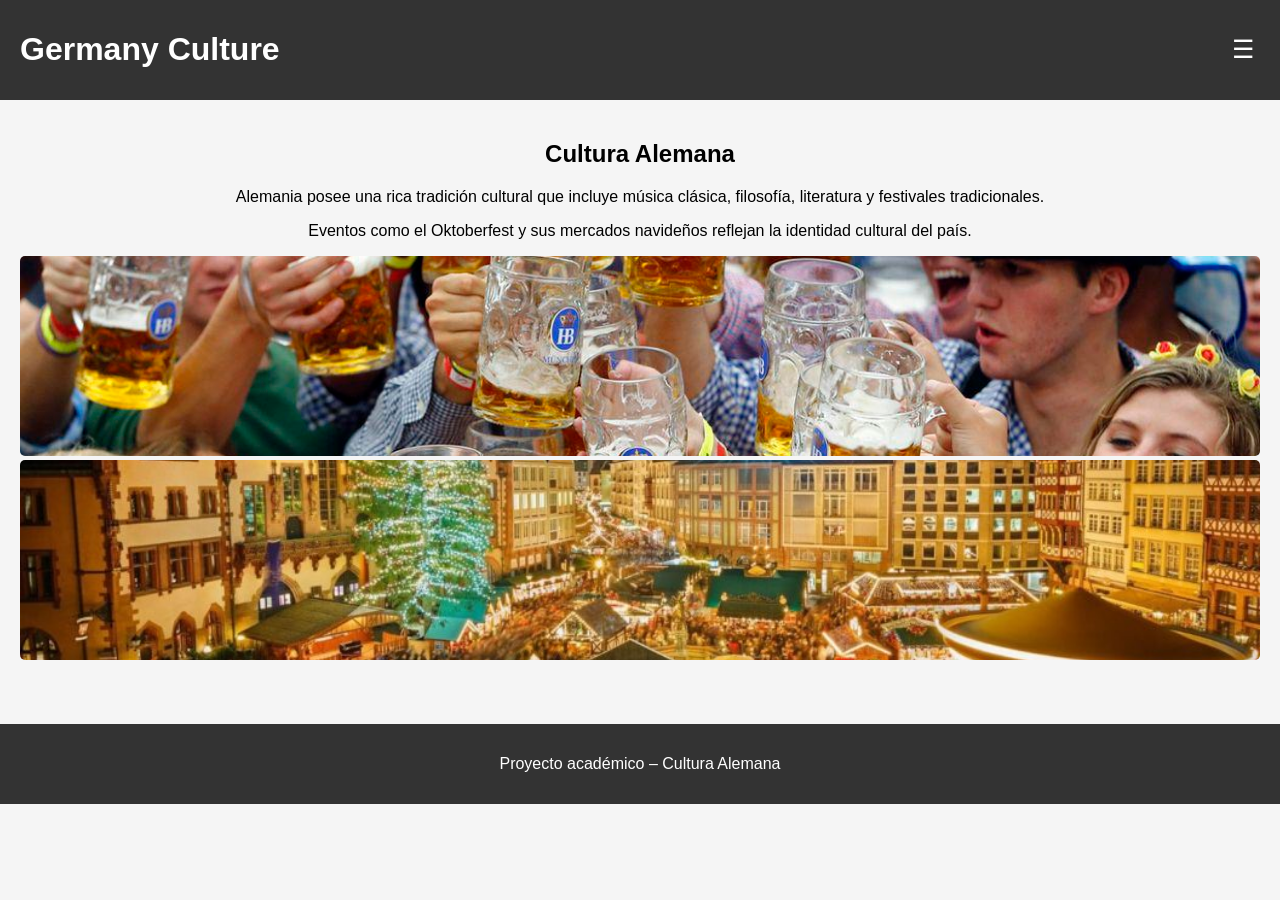
==== cultura.html @ 700c4723 "Add files via upload" ====
<!DOCTYPE html>
<html lang="es">

<head>
<meta charset="UTF-8">
<meta name="viewport" content="width=device-width, initial-scale=1.0">

<title>Cultura de Alemania</title>

<link rel="stylesheet" href="css/styles.css">

</head>

<body>

<header>

<h1>Germany Culture</h1>
<button class="menu-btn" onclick="toggleMenu()">☰</button>

<nav id="sidebar">
<ul>
<li><a href="index.html">Inicio</a></li>
<li><a href="cultura.html">Cultura</a></li>
<li><a href="innovacion.html">Innovación</a></li>
<li><a href="gastronomia.html">Gastronomía</a></li>
</ul>
</nav>

</header>

<section class="content">

<h2>Cultura Alemana</h2>

<p>
Alemania posee una rica tradición cultural que incluye música clásica,
filosofía, literatura y festivales tradicionales.
</p>

<p>
Eventos como el Oktoberfest y sus mercados navideños reflejan
la identidad cultural del país.
</p>


<img class="section-img" src="imagenes/Cultura 1.jpg" alt="Cultura alemana">

<img class="section-img" src="imagenes/Cultura 2.jpg" alt="Cultura alemana">
</section>

<footer>

<p>Proyecto académico – Cultura Alemana</p>

</footer>

<script>

function toggleMenu() {
document.getElementById("sidebar").classList.toggle("active");
}

</script>
</body>
</html>
---- css/styles.css ----
body{
font-family: Arial, sans-serif;
margin:0;
background:#f5f5f5;
}

/* HEADER */

header{
background:#333;
color:white;
display:flex;
align-items:center;
justify-content:space-between;
padding:10px 20px;
}

.logo{
font-size:18px;
font-weight:bold;
}

/* BOTON MENU */

.menu-btn{
font-size:25px;
background:none;
border:none;
color:white;
cursor:pointer;
}

/* MENU LATERAL */

#sidebar{
position:fixed;
top:0;
left:-220px;
width:200px;
height:100%;
background:#444;
padding-top:60px;
transition:0.3s;
}

#sidebar ul{
list-style:none;
padding:0;
}

#sidebar li{
padding:15px;
}

#sidebar a{
color:white;
text-decoration:none;
}

#sidebar a:hover{
color:#ffcc00;
}

/* CUANDO SE ABRE */

#sidebar.active{
left:0;
}

/* CONTENIDO */

.container{
margin-left:0;
padding:20px;
}

/* HERO */

.hero{
background:#ddd;
border:4px solid #222;
padding:40px;
text-align:center;
margin-bottom:30px;
}

.hero img{
width:100%;
max-height:350px;
object-fit:cover;
}

/* INTRO */

.intro{
background:#444;
color:white;
padding:30px;
text-align:center;
margin-bottom:30px;
}

/* FEATURES */

.features{
display:flex;
flex-wrap:wrap;
justify-content:center;
gap:20px;
}

.feature{
max-width:300px;
text-align:center;
}

.section-img{
width:100%;
height:200px;
object-fit:cover;
border-radius:5px;
}

/* CONTENT PAGES */

.content{
padding:20px;
text-align:center;
}

/* FOOTER */

footer{
background:#333;
color:white;
text-align:center;
padding:15px;
margin-top:40px;
}

/* ACCESIBILIDAD */

a:focus{
outline:3px solid #ffcc00;
}

/* RESPONSIVE */

@media (max-width:768px){

header{
flex-direction:column;
text-align:center;
}

.features{
flex-direction:column;
align-items:center;
}

.section-img{
height:auto;
}

}
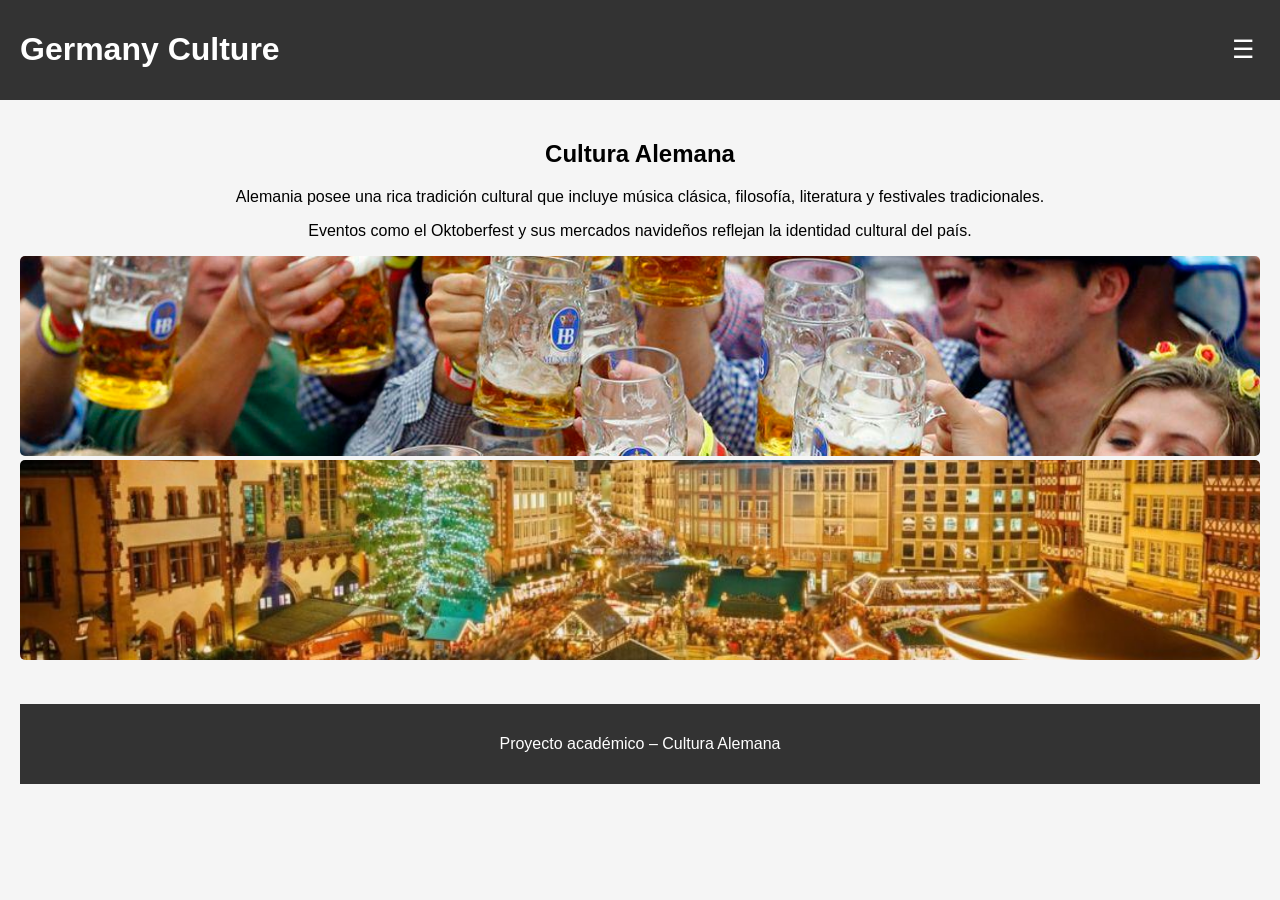
==== commit 43caa809: "Add files via upload" ====
--- a/cultura.html
+++ b/cultura.html
@@ -43,11 +43,9 @@
 la identidad cultural del país.
 </p>
 
+<img class="section-img" src="imagenes/Cultura 1.jpg" alt="Festival tradicional alemán" loading="lazy" width="400" height="250">
 
-<img class="section-img" src="imagenes/Cultura 1.jpg" alt="Cultura alemana">
-
-<img class="section-img" src="imagenes/Cultura 2.jpg" alt="Cultura alemana">
-</section>
+<img class="section-img" src="imagenes/Cultura 2.jpg" alt="Celebración cultural en Alemania" loading="lazy" width="400" height="250">
 
 <footer>
 
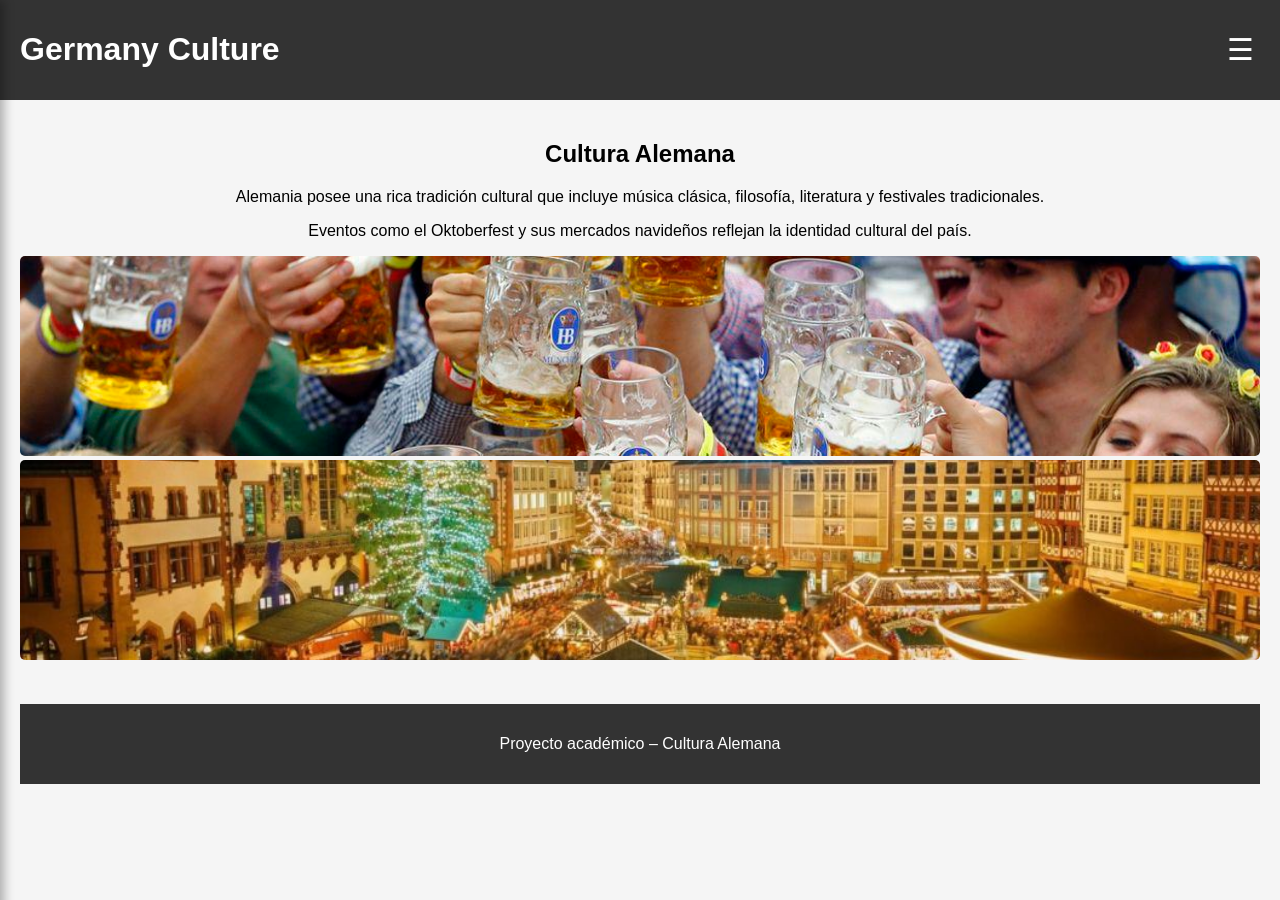
==== commit a1304070: "Add files via upload" ====
--- a/cultura.html
+++ b/cultura.html
@@ -53,12 +53,8 @@
 
 </footer>
 
-<script>
 
-function toggleMenu() {
-document.getElementById("sidebar").classList.toggle("active");
-}
+<script src="js/script.js"></script>
 
-</script>
 </body>
 </html>
--- a/css/styles.css
+++ b/css/styles.css
@@ -4,7 +4,7 @@
 background:#f5f5f5;
 }
 
-/* HEADER */
+
 
 header{
 background:#333;
@@ -20,8 +20,7 @@
 font-weight:bold;
 }
 
-/* BOTON MENU */
-
+/*boton menu*/
 .menu-btn{
 font-size:25px;
 background:none;
@@ -30,51 +29,30 @@
 cursor:pointer;
 }
 
-/* MENU LATERAL */
-
-#sidebar{
-position:fixed;
-top:0;
-left:-220px;
-width:200px;
-height:100%;
-background:#444;
-padding-top:60px;
-transition:0.3s;
-}
-
-#sidebar ul{
-list-style:none;
-padding:0;
-}
-
-#sidebar li{
-padding:15px;
-}
-
-#sidebar a{
-color:white;
-text-decoration:none;
-}
-
-#sidebar a:hover{
-color:#ffcc00;
-}
-
-/* CUANDO SE ABRE */
-
-#sidebar.active{
-left:0;
-}
-
-/* CONTENIDO */
+
+#sidebar {
+    position: fixed;
+    top: 0;
+    left: -250px; 
+    width: 250px;
+    height: 100%;
+    background-color: rgb(109, 105, 232); 
+    z-index: 1000; 
+    transition: 0.4s;
+    padding-top: 60px;
+}
+
+#sidebar.active {
+    left: 0;
+}
+
+
 
 .container{
 margin-left:0;
 padding:20px;
 }
 
-/* HERO */
 
 .hero{
 background:#ddd;
@@ -90,7 +68,6 @@
 object-fit:cover;
 }
 
-/* INTRO */
 
 .intro{
 background:#444;
@@ -100,7 +77,6 @@
 margin-bottom:30px;
 }
 
-/* FEATURES */
 
 .features{
 display:flex;
@@ -121,14 +97,12 @@
 border-radius:5px;
 }
 
-/* CONTENT PAGES */
 
 .content{
 padding:20px;
 text-align:center;
 }
 
-/* FOOTER */
 
 footer{
 background:#333;
@@ -138,13 +112,11 @@
 margin-top:40px;
 }
 
-/* ACCESIBILIDAD */
 
 a:focus{
 outline:3px solid #ffcc00;
 }
 
-/* RESPONSIVE */
 
 @media (max-width:768px){
 
@@ -162,4 +134,125 @@
 height:auto;
 }
 
+}
+
+.slider {
+    position: relative;
+    width: 100%;
+    height: 450px; 
+    overflow: hidden;
+    background-color: #333; 
+}
+
+.slider img {
+    width: 100%;
+    height: 100%;
+    object-fit: cover; 
+    transition: opacity 0.5s ease;
+}
+
+
+.menu-btn {
+    position: relative; 
+    z-index: 1100; 
+    font-size: 30px;
+    background: none;
+    border: none;
+    color: white;
+    cursor: pointer;
+}
+
+
+.section-img {
+    position: relative;
+    z-index: 1; 
+}
+
+
+.prev, .next {
+    position: absolute;
+    top: 50%;
+    transform: translateY(-50%);
+    background: rgba(0,0,0,0.5);
+    color: white;
+    border: none;
+    padding: 10px;
+    cursor: pointer;
+    z-index: 10;
+}
+
+.prev { left: 10px; }
+.next { right: 10px; }
+
+.prev:hover, .next:hover { background: #ffcc00; color: black; }
+
+
+#sidebar {
+    position: fixed;
+    top: 0;
+    left: -250px;
+    width: 250px;
+    height: 100%;
+    background-color: #1a1a1a; 
+    z-index: 1000;
+    transition: 0.4s;
+    padding-top: 80px;
+    box-shadow: 4px 0 10px rgba(0,0,0,0.3); 
+}
+
+
+#sidebar ul {
+    list-style: none;
+    padding: 0;
+}
+
+#sidebar ul li {
+    padding: 15px 25px;
+    border-bottom: 1px solid #333; 
+}
+
+#sidebar ul li a {
+    color: #ffffff; 
+    text-decoration: none;
+    font-size: 18px;
+    font-family: 'Segoe UI', Tahoma, Geneva, Verdana, sans-serif;
+    display: block;
+    transition: 0.3s;
+}
+
+
+#sidebar ul li a:hover {
+    color: #ffcc00; 
+    padding-left: 10px; 
+}
+.menu-btn {
+    background: none;
+    border: none;
+    color: #ffffff; 
+    font-size: 30px;
+    cursor: pointer;
+    transition: transform 0.3s;
+}
+
+.menu-btn:hover {
+    color: #ffcc00;
+    transform: scale(1.1);
+}
+
+#mensaje {
+    padding: 20px;
+    background-color: #f4f4f4;
+    text-align: center;
+    font-style: italic;
+    color: #333;
+    border-left: 5px solid #b44; 
+    margin: 10px 0;
+}
+#mensaje {
+    color: #b44; 
+    font-size: 1.2rem;
+    margin: 15px 0;
+    text-align: center;
+    display: block;
+    min-height: 24px; 
 }
